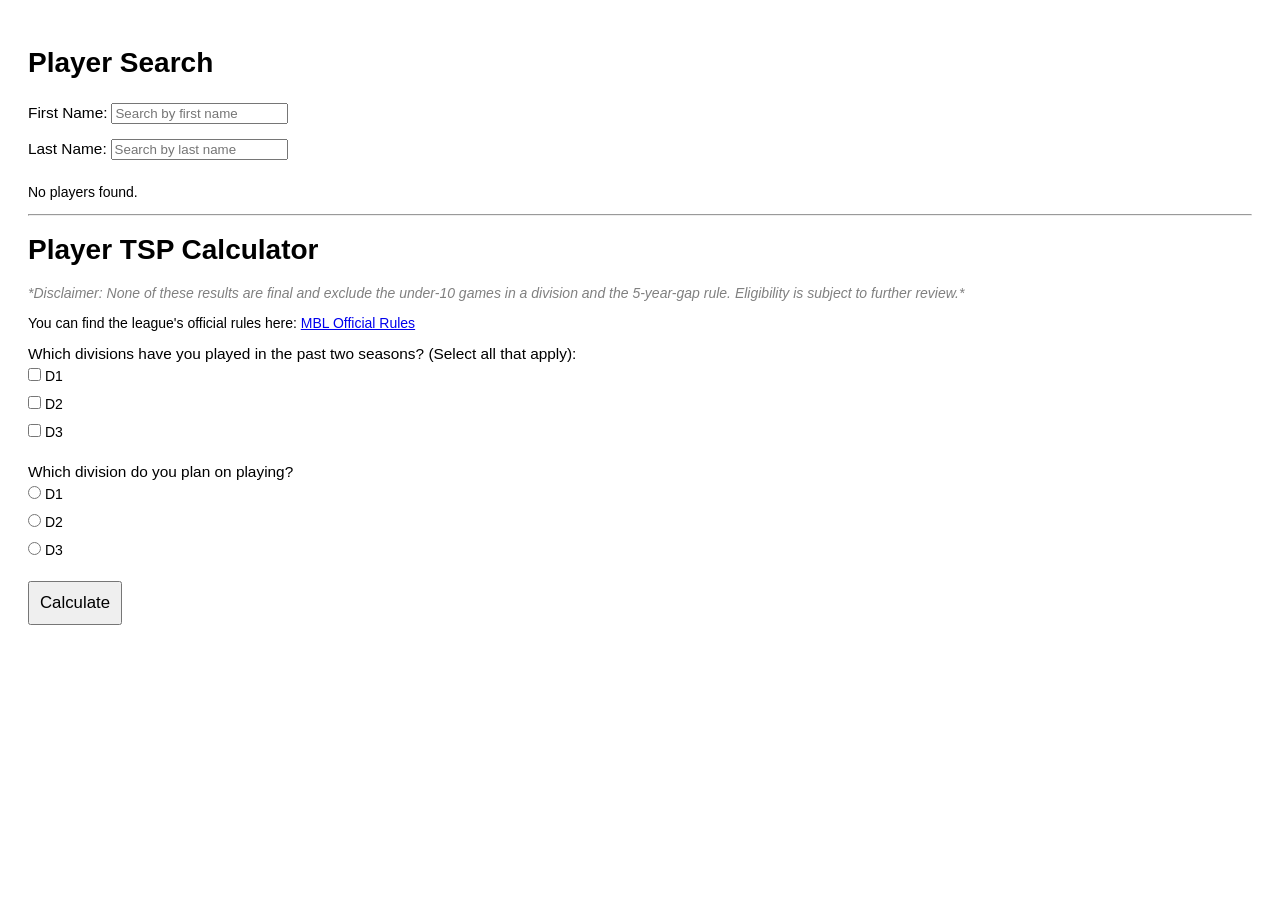
==== index.html @ a3e2e6cd "Update index.html" ====
<!DOCTYPE html>
<html lang="en">
<head>
    <meta charset="UTF-8">
    <meta name="viewport" content="width=device-width, initial-scale=1.0">
    <title>Player Search</title>
    <link rel="stylesheet" href="style.css">
</head>
<body>

    <h1>Player Search</h1>

    <div>
        <label for="firstNameSearch">First Name:</label>
        <input type="text" id="firstNameSearch" placeholder="Search by first name">
    </div>
    <div>
        <label for="lastNameSearch">Last Name:</label>
        <input type="text" id="lastNameSearch" placeholder="Search by last name">
    </div>

<!--     <button type="button" id="searchButton">Search</button> -->

    <div id="results"></div>

    <hr>

    
    <form id="playerForm">
        <h1>Player TSP Calculator</h1>

       <p id="disclaimer" style="font-style: italic; color: gray; display: block;">
            *Disclaimer: None of these results are final and exclude the under-10 games in a division and the 5-year-gap rule. Eligibility is subject to further review.*
       </p>

        <p>
        You can find the league's official rules here: 
        <a href="https://www.mbleague.com/rules" target="_blank">
            MBL Official Rules
        </a>
        </p>
        
        <!-- Divisions Played Checkbox -->
        <label for="divisionsPlayed">Which divisions have you played in the past two seasons? (Select all that apply):</label><br>
        <input type="checkbox" id="d1" name="divisionsPlayed" value="D1"> D1<br>
        <input type="checkbox" id="d2" name="divisionsPlayed" value="D2"> D2<br>
        <input type="checkbox" id="d3" name="divisionsPlayed" value="D3"> D3<br><br>

        <!-- Divisions Planned Radio -->
        <label for="divisionsPlanned">Which division do you plan on playing?</label><br>
        <input type="radio" id="planD1" name="divisionsPlanned" value="D1"> D1<br>
        <input type="radio" id="planD2" name="divisionsPlanned" value="D2"> D2<br>
        <input type="radio" id="planD3" name="divisionsPlanned" value="D3"> D3<br><br>

        <p id="note" style="display: none;"><strong>Note:</strong> If the player has played fewer than 10 games in the past 2 seasons in a division, include a third season to reach a minimum of 10 games.</p>

        <!-- TSP and Games Input (Initially Hidden) -->
        <div id="D1Fields" class="divisionFields" style="display: none;">
            <label for="D1TSP">Total TSP (Last 2 D1 Seasons):</label>
            <input type="number" id="D1TSP" name="D1TSP" step="any"><br>
            <label for="D1Games">Total games (Last 2 D1 Seasons):</label>
            <input type="number" id="D1Games" name="D1Games"><br><br>
        </div>

        <div id="D2Fields" class="divisionFields" style="display: none;">
            <label for="D2TSP">Total TSP (Last 2 D2 Seasons):</label>
            <input type="number" id="D2TSP" name="D2TSP" step="any"><br>
            <label for="D2Games">Total games (Last 2 D1 Seasons):</label>
            <input type="number" id="D2Games" name="D2Games"><br><br>
        </div>

        <div id="D3Fields" class="divisionFields" style="display: none;">
            <label for="D3TSP">Total TSP (Last 2 D3 Seasons):</label>
            <input type="number" id="D3TSP" name="D3TSP" step="any"><br>
            <label for="D3Games">Total games (Last 2 D3 Seasons):</label>
            <input type="number" id="D3Games" name="D3Games"><br><br>
        </div>

        <button type="submit">Calculate</button>
    </form>

    <div id="result"></div>

    <script src="app.js"></script>
</body>
</html>
---- style.css ----
body {
  font-family: Arial, sans-serif;
  padding: 20px;
  font-size: 14px;
}

label {
  font-size: 1.1em;
}

input, select {
  margin: 5px 0 10px;
}

button {
  font-size: 1.2em;
  padding: 10px;
}

.player {
    border: 1px solid #ccc;
    padding: 10px;
    margin: 5px;
    display: flex;
    flex-wrap: wrap;  /* Allow wrapping to the next line if there is not enough space */
    justify-content: space-between; /* Distribute space evenly */
}

.player-details {
    display: flex;
    flex-wrap: wrap;  /* Allow wrapping to the next line if needed */
    justify-content: space-between;
}

.player-details div {
    margin: 5px 10px;
    flex: 1;  /* Allow the elements to stretch and take equal space */
}

.player-details div strong {
    display: block;
    margin-bottom: 5px;
}

table {
    width: 100%;
    border-collapse: collapse;
}

table, th, td {
    border: 1px solid black;
}

th, td {
    padding: 8px;
    text-align: left;
}

#pagination button {
    margin-right: 5px;
}

.new-line {
    margin-bottom: 20px; /* Adds space before the box */
}

.bottom-box {
    text-align: left; /* Centers the button */
}

.link {
    display: inline-block;
    padding: 15px 25px;
    background-color: #4CAF50; /* Green background */
    color: white;
    text-decoration: none;
    border-radius: 5px; /* Rounded corners */
    font-size: 16px;
    font-weight: bold;
    transition: background-color 0.3s ease;
}

.link:hover {
    background-color: #45a049; /* Darker green on hover */
}
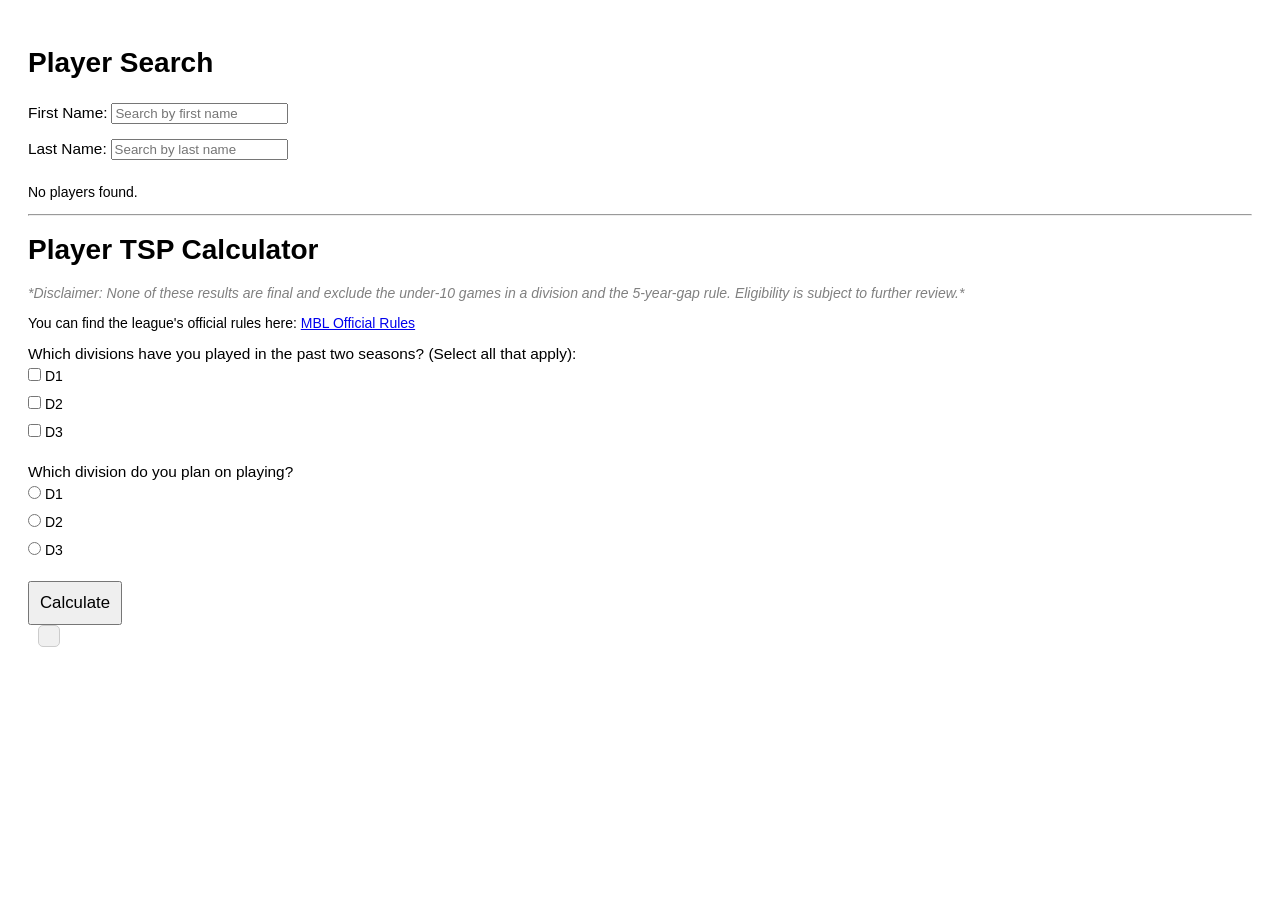
==== commit 75eab5e4: "Update index.html" ====
--- a/index.html
+++ b/index.html
@@ -65,7 +65,7 @@
         <div id="D2Fields" class="divisionFields" style="display: none;">
             <label for="D2TSP">Total TSP (Last 2 D2 Seasons):</label>
             <input type="number" id="D2TSP" name="D2TSP" step="any"><br>
-            <label for="D2Games">Total games (Last 2 D1 Seasons):</label>
+            <label for="D2Games">Total games (Last 2 D2 Seasons):</label>
             <input type="number" id="D2Games" name="D2Games"><br><br>
         </div>
 
--- a/style.css
+++ b/style.css
@@ -6,6 +6,15 @@
 
 label {
   font-size: 1.1em;
+}
+
+#result {
+  margin-left: 10px; /* Add some space between button and result */
+  display: inline-block;
+  padding: 10px;
+  background-color: #f0f0f0; /* Optional background */
+  border-radius: 5px; /* Optional rounded corners */
+  border: 1px solid #ccc; /* Optional border */
 }
 
 input, select {
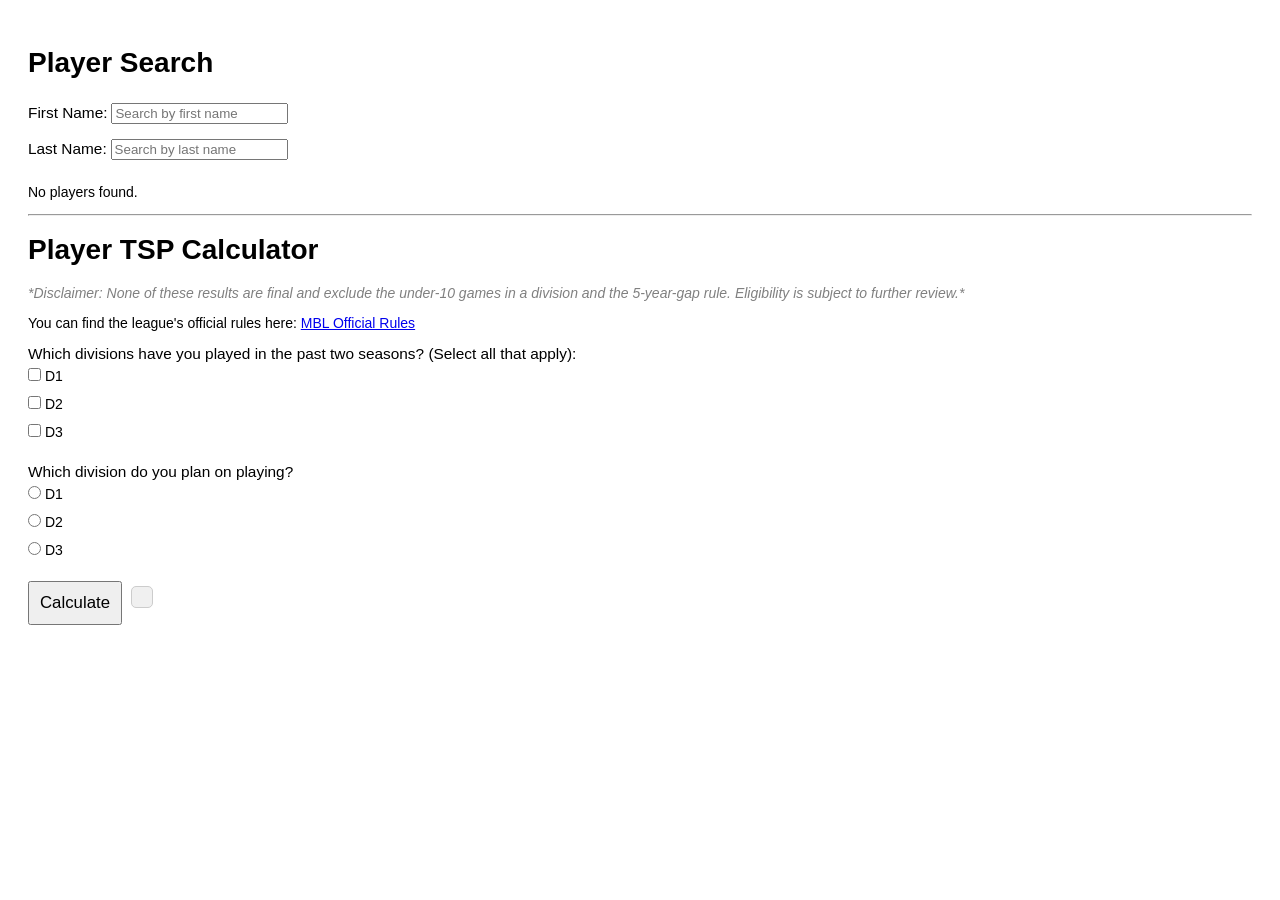
==== commit 4ac1abd6: "Update index.html" ====
--- a/index.html
+++ b/index.html
@@ -77,9 +77,10 @@
         </div>
 
         <button type="submit">Calculate</button>
+        <div id="result"></div>
     </form>
 
-    <div id="result"></div>
+<!--     <div id="result"></div> -->
 
     <script src="app.js"></script>
 </body>
--- a/style.css
+++ b/style.css
@@ -8,23 +8,29 @@
   font-size: 1.1em;
 }
 
+button {
+  font-size: 1.2em;
+  padding: 10px;
+  display: inline-block; /* Ensures the button stays inline with the result */
+}
+
 #result {
-  margin-left: 10px; /* Add some space between button and result */
-  display: inline-block;
+  margin-left: 5px; /* Adds space between the button and the result */
+  display: inline-block; /* Ensures the result appears next to the button */
   padding: 10px;
-  background-color: #f0f0f0; /* Optional background */
-  border-radius: 5px; /* Optional rounded corners */
-  border: 1px solid #ccc; /* Optional border */
+  background-color: #f0f0f0;
+  border-radius: 5px;
+  border: 1px solid #ccc;
 }
 
 input, select {
   margin: 5px 0 10px;
 }
 
-button {
+/* button {
   font-size: 1.2em;
   padding: 10px;
-}
+} */
 
 .player {
     border: 1px solid #ccc;
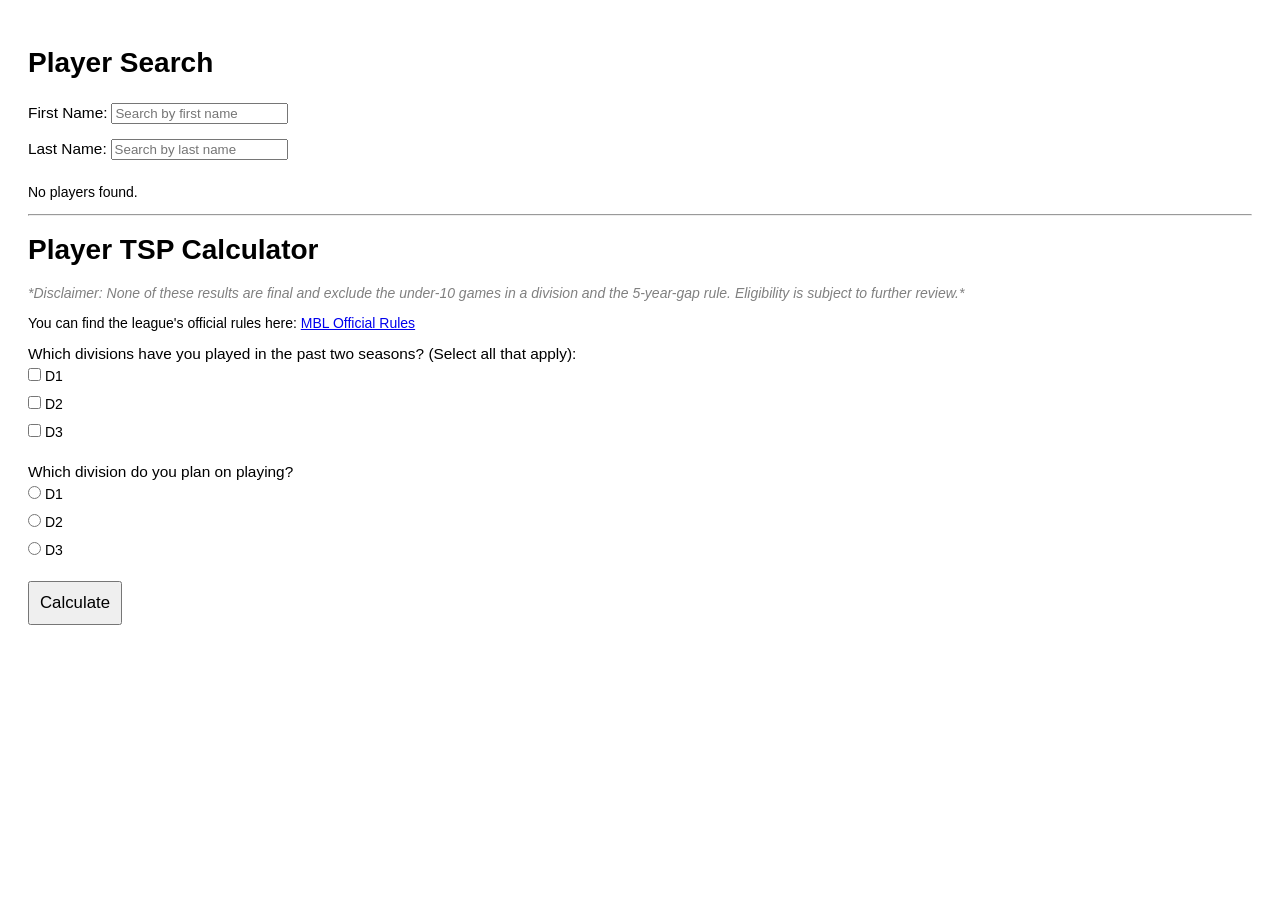
==== commit a235b566: "Update index.html" ====
--- a/index.html
+++ b/index.html
@@ -76,8 +76,12 @@
             <input type="number" id="D3Games" name="D3Games"><br><br>
         </div>
 
+<!--         <button type="submit">Calculate</button>
+        <div id="result"></div> -->
+        <div style="display: flex; align-items: center;">
         <button type="submit">Calculate</button>
-        <div id="result"></div>
+        <div id="result" style="display: none;"></div>
+    </div>
     </form>
 
 <!--     <div id="result"></div> -->
--- a/style.css
+++ b/style.css
@@ -15,7 +15,7 @@
 }
 
 #result {
-  margin-left: 5px; /* Adds space between the button and the result */
+  margin-left: 10px; /* Adds space between the button and the result */
   display: inline-block; /* Ensures the result appears next to the button */
   padding: 10px;
   background-color: #f0f0f0;
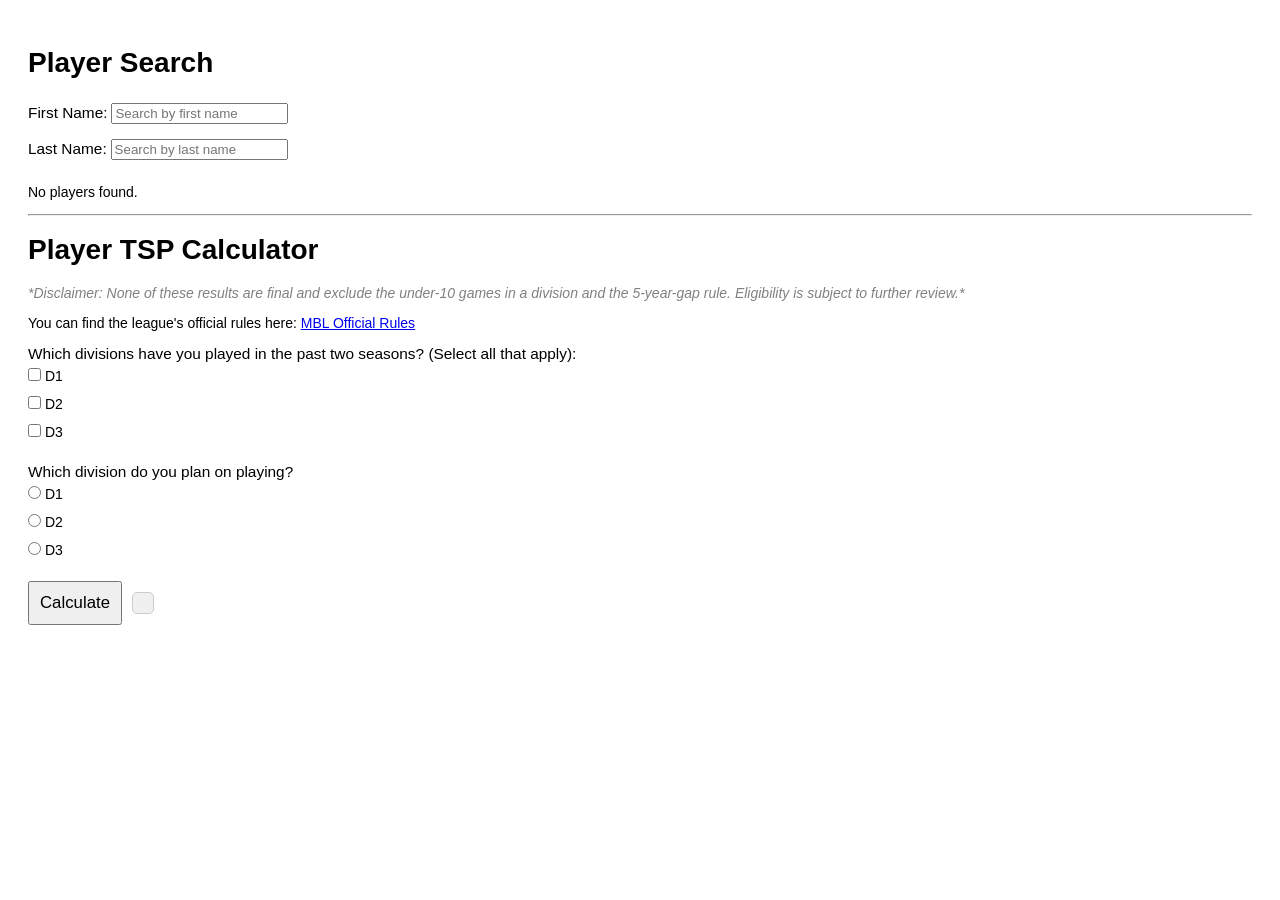
==== commit 2f455029: "Update index.html" ====
--- a/index.html
+++ b/index.html
@@ -80,7 +80,7 @@
         <div id="result"></div> -->
         <div style="display: flex; align-items: center;">
         <button type="submit">Calculate</button>
-        <div id="result" style="display: none;"></div>
+        <div id="result" ></div>
     </div>
     </form>
 
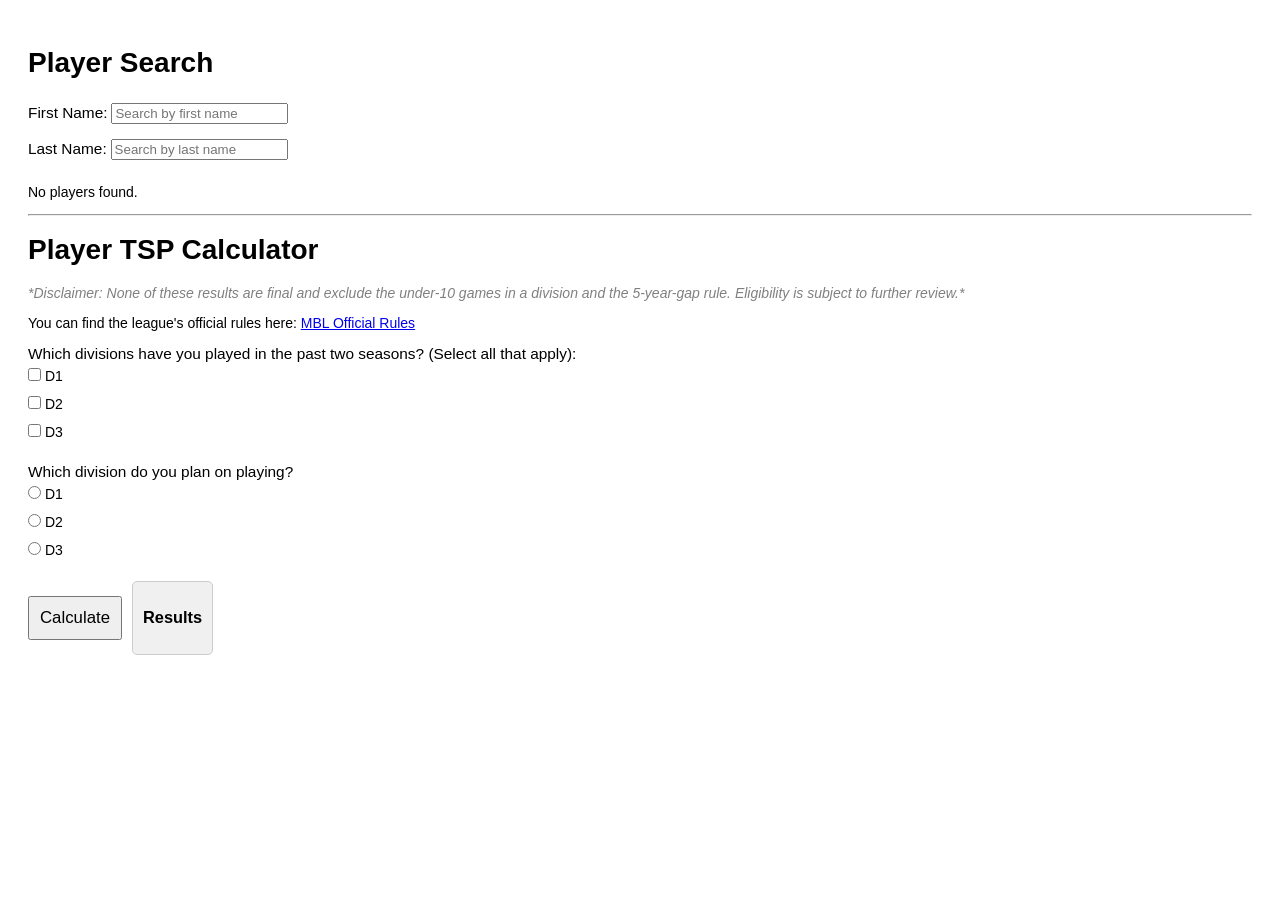
==== commit f5e6ed19: "Update index.html" ====
--- a/index.html
+++ b/index.html
@@ -80,7 +80,9 @@
         <div id="result"></div> -->
         <div style="display: flex; align-items: center;">
         <button type="submit">Calculate</button>
-        <div id="result" ></div>
+        <div id="result">
+          <h3>Results</h3>
+        </div>
     </div>
     </form>
 
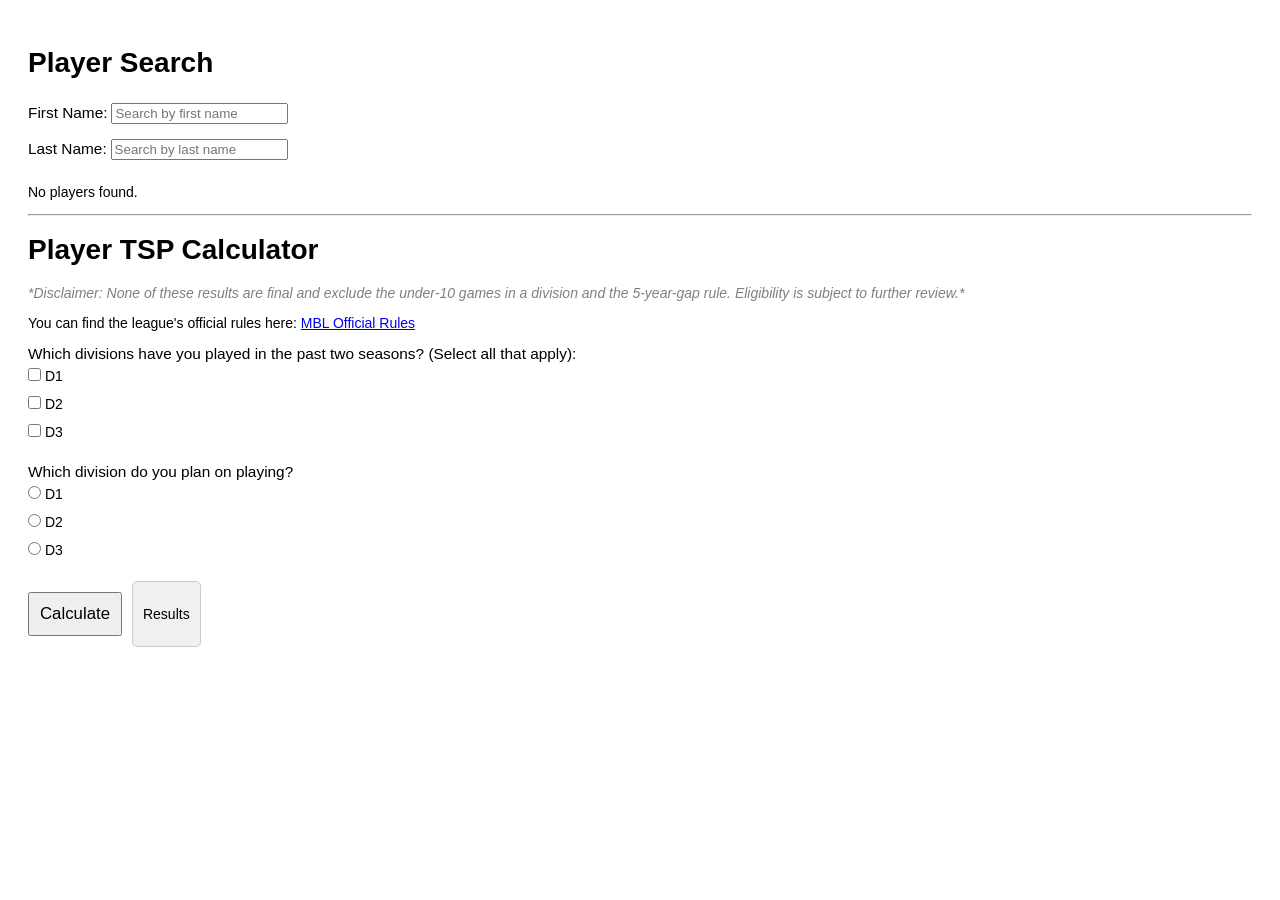
==== commit 9df5dbe8: "Update index.html" ====
--- a/index.html
+++ b/index.html
@@ -81,7 +81,8 @@
         <div style="display: flex; align-items: center;">
         <button type="submit">Calculate</button>
         <div id="result">
-          <h3>Results</h3>
+<!--           <h3>Results</h3> -->
+            <p id="resultText">Results</p>
         </div>
     </div>
     </form>
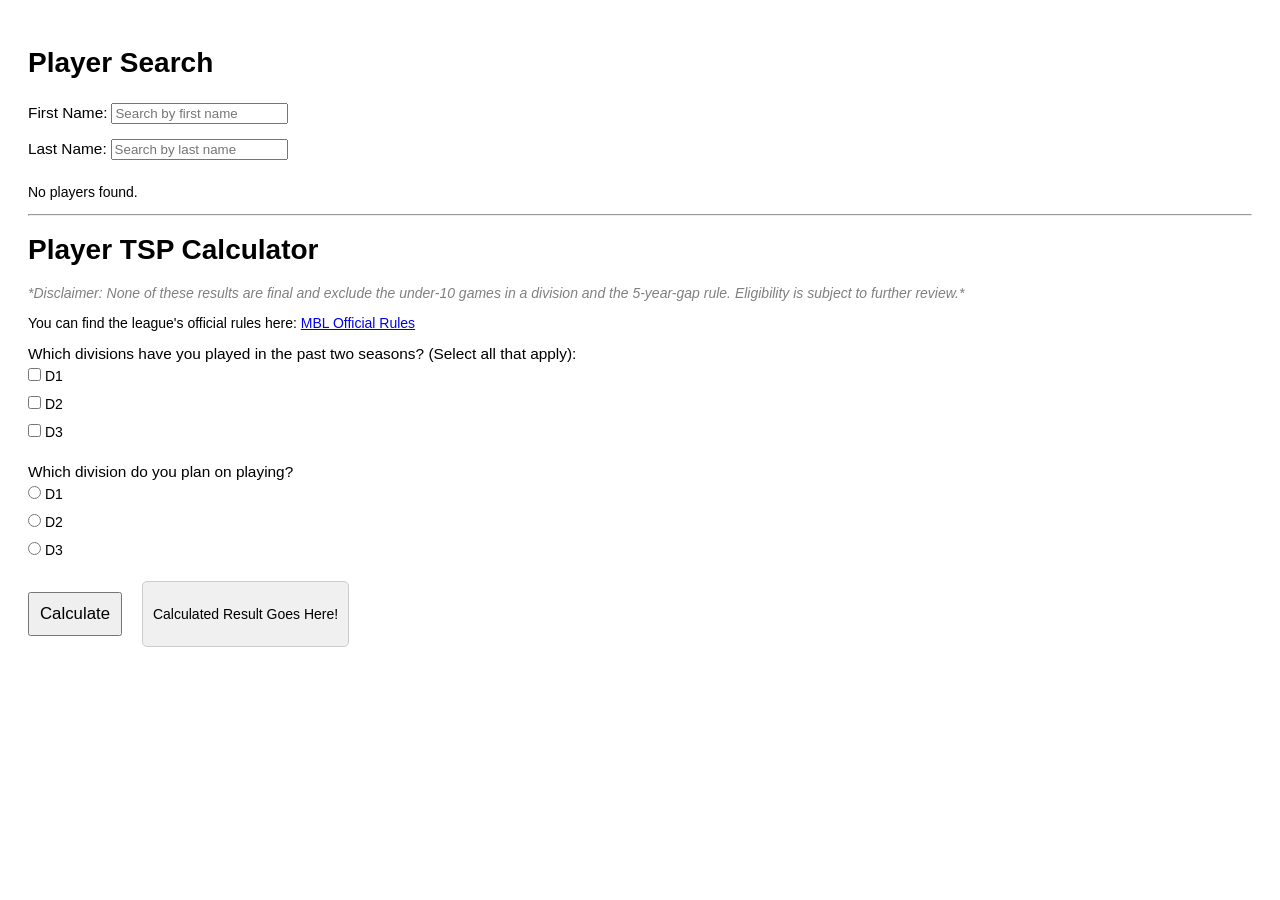
==== commit 153f0f25: "Update index.html" ====
--- a/index.html
+++ b/index.html
@@ -82,7 +82,7 @@
         <button type="submit">Calculate</button>
         <div id="result">
 <!--           <h3>Results</h3> -->
-            <p id="resultText">Results</p>
+            <p id="resultText">Calculated Result Goes Here!</p>
         </div>
     </div>
     </form>
--- a/style.css
+++ b/style.css
@@ -15,7 +15,7 @@
 }
 
 #result {
-  margin-left: 10px; /* Adds space between the button and the result */
+  margin-left: 20px; /* Adds space between the button and the result */
   display: inline-block; /* Ensures the result appears next to the button */
   padding: 10px;
   background-color: #f0f0f0;
